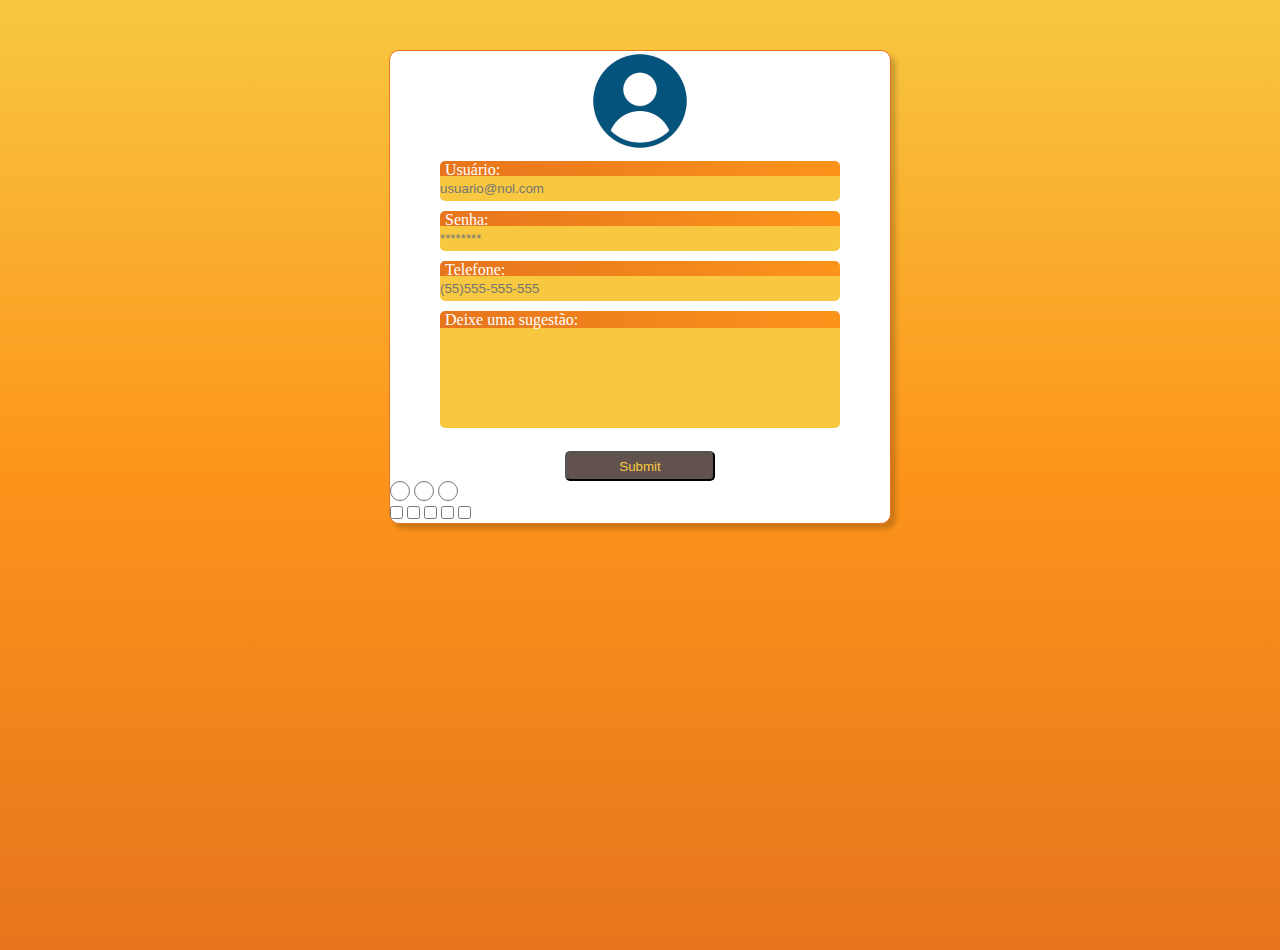
==== Formulario/index.html @ d439fea3 "teste formulario" ====
<!DOCTYPE html>
<html lang="pt-br">
<head>
    <meta charset="UTF-8">
    <meta http-equiv="X-UA-Compatible" content="IE=edge">
    <meta name="viewport" content="width=device-width, initial-scale=1.0">
    <title>Formulário</title>
    <link rel="stylesheet" href="css/style.css">
    <link rel="shortcut icon" href="img/icon.jpg" type="image/x-icon">
</head>
<body>
    <main>
        <img src="img/user.png" alt="">

        <legend class="legenda">Usuário:</legend>
        <input type="email" placeholder="usuario@nol.com" class="input">

        <legend class="legenda">Senha:</legend>
        <input type="password" placeholder="********" class="input">

        <legend class="legenda">Telefone:</legend>
        <input type="tel" placeholder="(55)555-555-555" class="input">

        <legend class="legenda-texto">Deixe uma sugestão:</legend>
        <input type="text" class="input texto">
        <br>
        <input type="submit" id="submit">

        <section>
            <input type="radio" class="radio">
            <input type="radio" class="radio">
            <input type="radio" class="radio">
        </section>

        <section id="checkbox">
            <input type="checkbox">
            <input type="checkbox">
            <input type="checkbox">
            <input type="checkbox">
            <input type="checkbox">
        </section>
    </main>
</body>
</html>
---- Formulario/css/style.css ----
@charset "UTF-8";

*{
    margin: 0px;
    padding: 0px;
}

:root{
    --cor0: #F8C840;
    --cor1: #FC941B;
    --cor2: #E7751D;
    --cor3: #61524D;
    --cor4: #2E2834;
}

body{
    background-image: linear-gradient(to bottom, var(--cor0), var(--cor1), var(--cor2));
    background-size: 100% 100%;
    height: 100vh;
}

main{
    width: 500px;
    background-color: white;
    color: black;
    margin: 50px auto 25px auto;
    box-shadow: 5px 5px 5px rgba(0, 0, 0, 0.192);
    border-radius: 10px; border: 1px solid var(--cor2);
}

main > img{
    width: 20%;
    display: block;
    margin: 0px auto 10px auto;
}

main .legenda{
    color: white;
    width: 400px;
    display: block;
    margin: 10px auto -3px auto;
    background-image: linear-gradient(to right, var(--cor2), var(--cor1));
    border-radius: 5px 5px 0px 0px;
    text-indent: 5px;
}

.legenda-texto{
    color: white;
    width: 400px;
    display: block;
    margin: 10px auto -1px auto;
    background-image: linear-gradient(to right, var(--cor2), var(--cor1));
    border-radius: 5px 5px 0px 0px;
    text-indent: 5px;
}

main .input{
    width: 400px;
    height: 25px;
    margin: 0px auto 5px auto;
    display: block;
    border-radius: 0px 0px 5px 5px;
    background-color: var(--cor0);
    color: var(--cor4);
    border: none;
}

main .texto{
    height: 100px;
    line-height: -5px;
    text-align: justify;
}

main #submit{
    color: var(--cor0);
    background-color: var(--cor3);
    display: block;
    margin: 0px auto 0px auto;
    width: 150px;
    height: 30px;
    border-radius: 5px;
}

main #submit:hover{
    color: var(--cor4);
    background-color: var(--cor0);
}

.radio{
    display: inline-block;
    width: 20px;
    height: 20px;
}
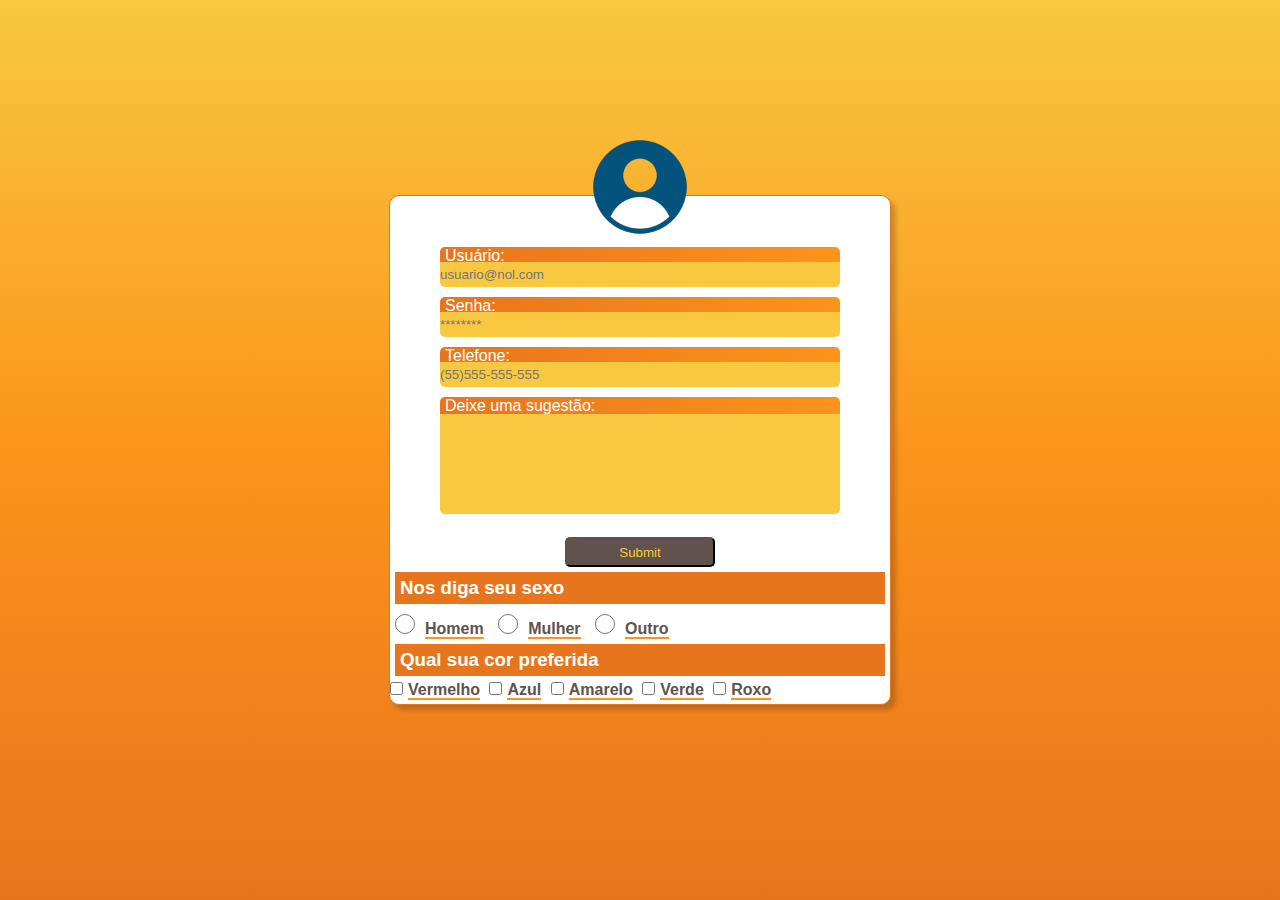
==== commit 081e3b85: "update formulário" ====
--- a/Formulario/index.html
+++ b/Formulario/index.html
@@ -27,17 +27,21 @@
         <input type="submit" id="submit">
 
         <section>
-            <input type="radio" class="radio">
-            <input type="radio" class="radio">
-            <input type="radio" class="radio">
+            <h3>Nos diga seu sexo</h3>
+            <input type="radio" class="radio"><strong>Homem</strong>
+            
+            <input type="radio" class="radio"><strong>Mulher</strong>
+
+            <input type="radio" class="radio"><strong>Outro</strong>
         </section>
 
         <section id="checkbox">
-            <input type="checkbox">
-            <input type="checkbox">
-            <input type="checkbox">
-            <input type="checkbox">
-            <input type="checkbox">
+            <h3>Qual sua cor preferida</h3>
+            <input type="checkbox" class="check"><strong>Vermelho</strong>
+            <input type="checkbox"><strong>Azul</strong>
+            <input type="checkbox"><strong>Amarelo</strong>
+            <input type="checkbox"><strong>Verde</strong>
+            <input type="checkbox"><strong>Roxo</strong>
         </section>
     </main>
 </body>
--- a/Formulario/css/style.css
+++ b/Formulario/css/style.css
@@ -17,13 +17,16 @@
     background-image: linear-gradient(to bottom, var(--cor0), var(--cor1), var(--cor2));
     background-size: 100% 100%;
     height: 100vh;
+    font-family: Arial, Helvetica, sans-serif;
 }
 
 main{
     width: 500px;
     background-color: white;
     color: black;
-    margin: 50px auto 25px auto;
+    position: absolute;
+    top: 50%; left: 50%; transform: translate(-50%, -50%);
+    /* margin: 50px auto 25px auto; */
     box-shadow: 5px 5px 5px rgba(0, 0, 0, 0.192);
     border-radius: 10px; border: 1px solid var(--cor2);
 }
@@ -31,7 +34,7 @@
 main > img{
     width: 20%;
     display: block;
-    margin: 0px auto 10px auto;
+    margin: -59px auto 10px auto;
 }
 
 main .legenda{
@@ -90,4 +93,22 @@
     display: inline-block;
     width: 20px;
     height: 20px;
+    padding: 5px; margin: 5px;
+    
+}
+
+h3{
+    background-color: var(--cor2);
+    padding: 5px; margin: 5px;
+    color: white;
+}
+
+section strong{
+    border-bottom: 2px solid var(--cor1);
+    margin: 5px;
+    color: var(--cor3);
+}
+
+#checkbox{
+    margin-bottom: 5px;
 }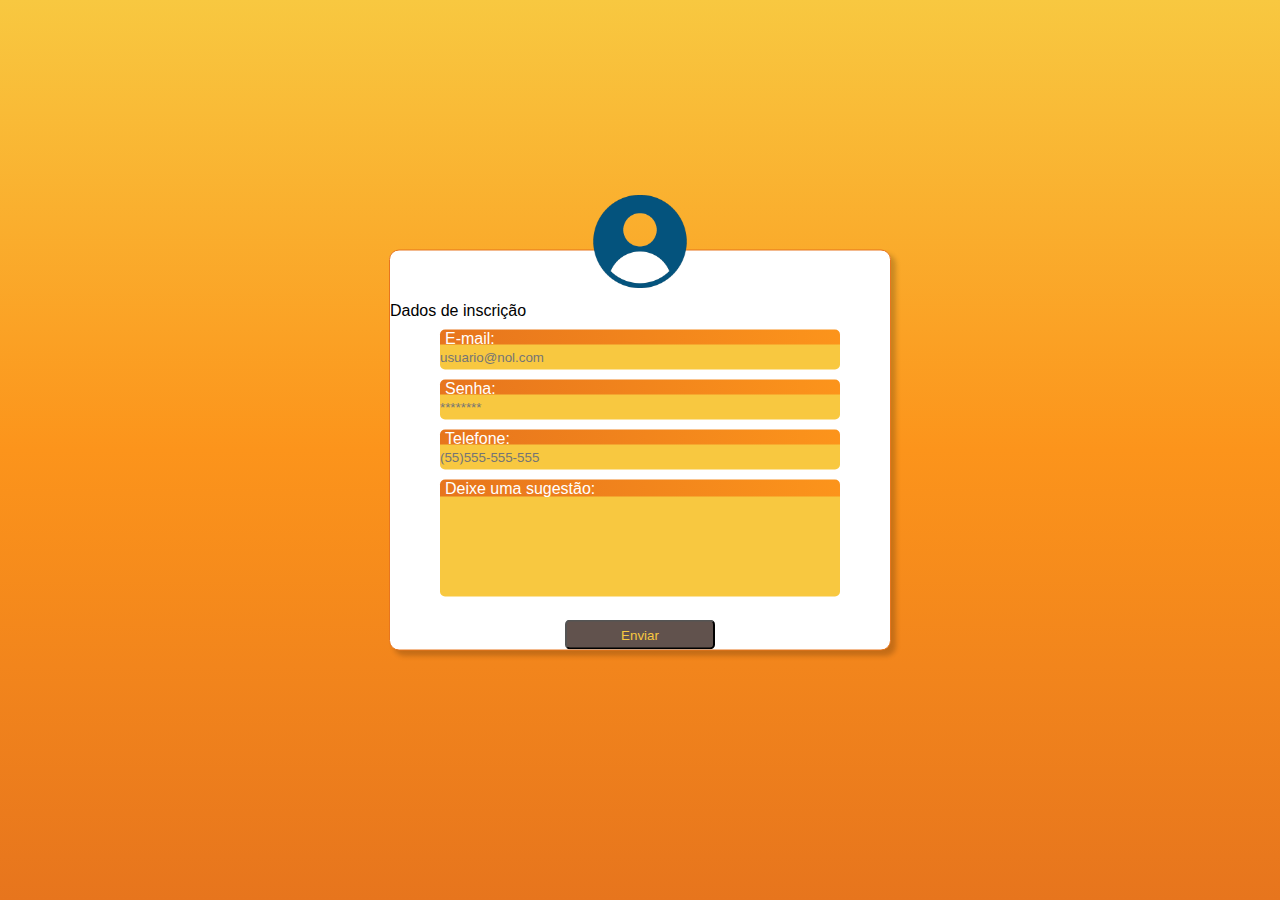
==== commit 031a0eba: "update formulario" ====
--- a/Formulario/index.html
+++ b/Formulario/index.html
@@ -12,37 +12,26 @@
     <main>
         <img src="img/user.png" alt="">
 
-        <legend class="legenda">Usuário:</legend>
-        <input type="email" placeholder="usuario@nol.com" class="input">
+        <form action="get">
+            <fieldset>
+                <legend>Dados de inscrição</legend>
+                <label for="email" class="label">E-mail:</label>
+                <input type="email" placeholder="usuario@nol.com" class="input" name="email" id="email" required>
 
-        <legend class="legenda">Senha:</legend>
-        <input type="password" placeholder="********" class="input">
+                <label for="senha" class="label">Senha:</label>
+                <input type="password" placeholder="********" class="input" name="senha" id="senha" required>
 
-        <legend class="legenda">Telefone:</legend>
-        <input type="tel" placeholder="(55)555-555-555" class="input">
+                <label class="label" for="tel">Telefone:</label>
+                <input type="tel" placeholder="(55)555-555-555" class="input" name="tel" id="tel">
 
-        <legend class="legenda-texto">Deixe uma sugestão:</legend>
-        <input type="text" class="input texto">
-        <br>
-        <input type="submit" id="submit">
+                <label class="legenda-texto" for="texto">Deixe uma sugestão:</label>
+                <input type="text" class="input texto" name="texto" id="texto">
 
-        <section>
-            <h3>Nos diga seu sexo</h3>
-            <input type="radio" class="radio"><strong>Homem</strong>
-            
-            <input type="radio" class="radio"><strong>Mulher</strong>
+                <br>
 
-            <input type="radio" class="radio"><strong>Outro</strong>
-        </section>
-
-        <section id="checkbox">
-            <h3>Qual sua cor preferida</h3>
-            <input type="checkbox" class="check"><strong>Vermelho</strong>
-            <input type="checkbox"><strong>Azul</strong>
-            <input type="checkbox"><strong>Amarelo</strong>
-            <input type="checkbox"><strong>Verde</strong>
-            <input type="checkbox"><strong>Roxo</strong>
-        </section>
+                <input type="submit" value="Enviar" id="submit">
+            </fieldset>
+        </form>
     </main>
 </body>
 </html>--- a/Formulario/css/style.css
+++ b/Formulario/css/style.css
@@ -37,7 +37,11 @@
     margin: -59px auto 10px auto;
 }
 
-main .legenda{
+fieldset{
+    border: none;
+}
+
+main .label{
     color: white;
     width: 400px;
     display: block;
@@ -88,27 +92,3 @@
     color: var(--cor4);
     background-color: var(--cor0);
 }
-
-.radio{
-    display: inline-block;
-    width: 20px;
-    height: 20px;
-    padding: 5px; margin: 5px;
-    
-}
-
-h3{
-    background-color: var(--cor2);
-    padding: 5px; margin: 5px;
-    color: white;
-}
-
-section strong{
-    border-bottom: 2px solid var(--cor1);
-    margin: 5px;
-    color: var(--cor3);
-}
-
-#checkbox{
-    margin-bottom: 5px;
-}